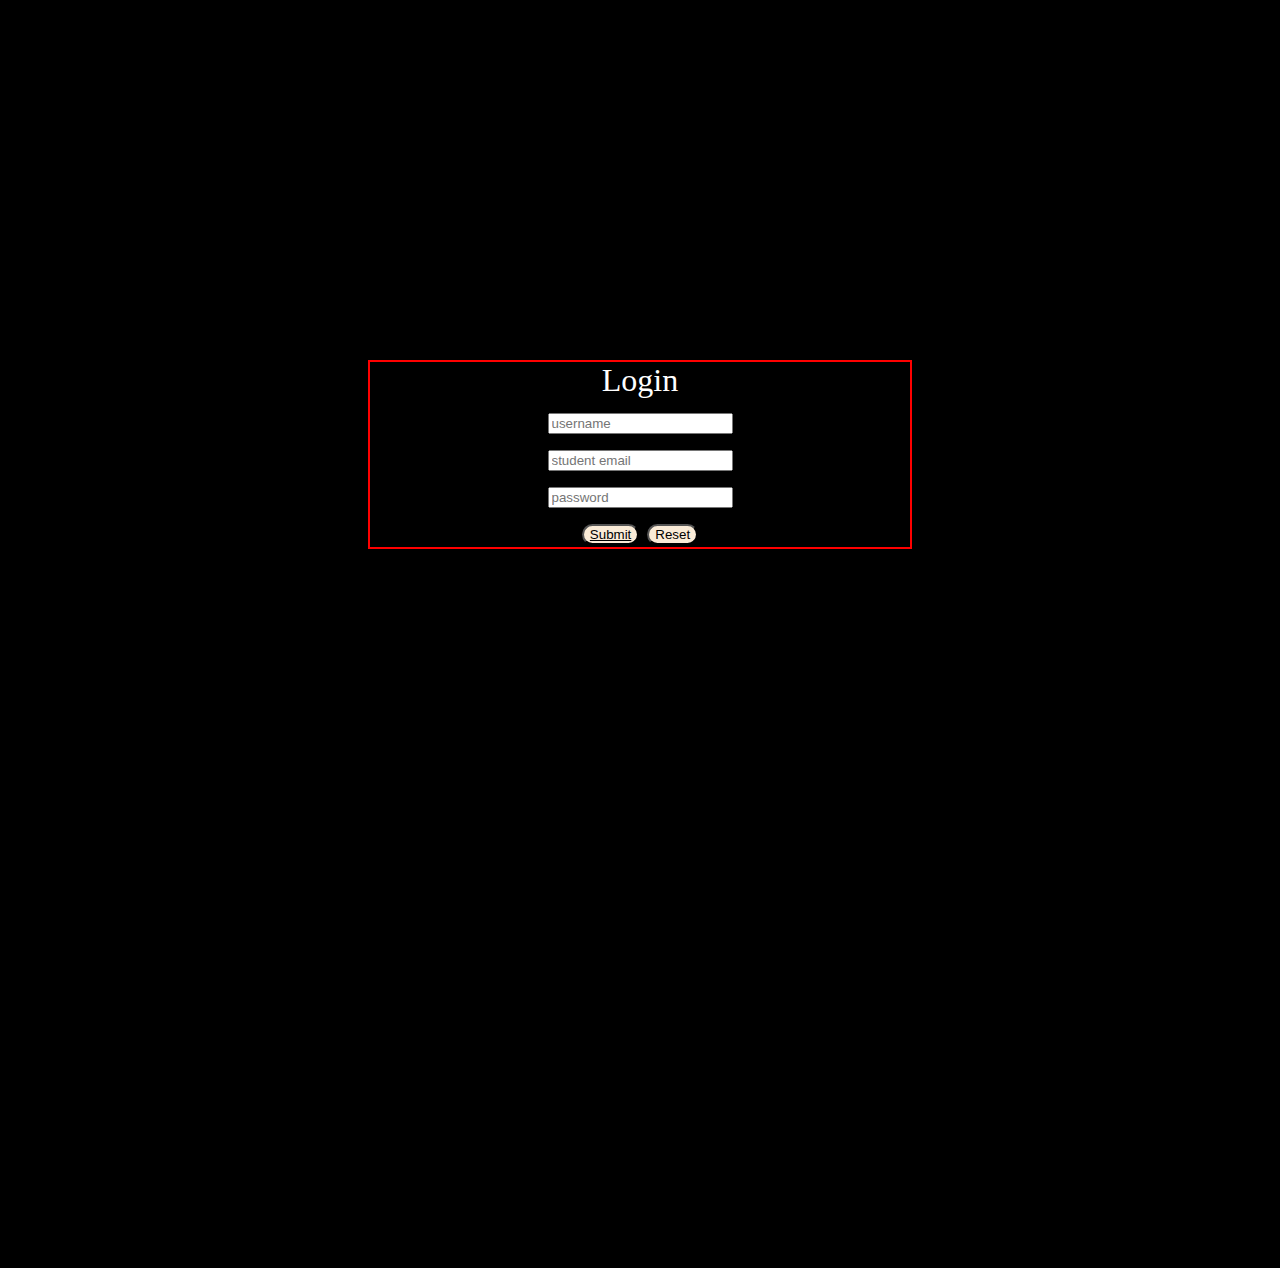
==== html pages/index.html @ 6c811475 "added a home page and organised files in folders" ====
<!DOCTYPE html>
<html lang="en">

<head>
    <meta charset="UTF-8">
    <meta name="viewport" content="width=device-width, initial-scale=1.0">
    <title>Election Management System</title>
    <link rel="stylesheet" href="../css pages/loginstyle.css">
</head>

<body>
    <center>
        <div class="Login-body">
            <form action="">
                <div class="Login-title">Login</div>
                <input type="text" placeholder="username">
                <br>
                <input type="email" placeholder="student email">
                <br>
                <input type="password" placeholder="password">
                <br>
                <button>
                    <a href="homepage.html">
                        Submit
                    </a>
                </button>
                <button type="reset">Reset</button>
            </form>
        </div>
    </center>

</body>

</html>
---- css pages/loginstyle.css ----
body{
    background-color: black;
    width: auto;
    height: 100vh;
}

.Login-body{
    background-color: transparent;
    border: 2px solid red;
    font-size: 2rem;
    display: flexbox;
    margin: 40vh;

}

.Login-title{
    color:white;
}

button a{
    cursor: pointer;
    color: inherit;
}

button{
    box-shadow: none;
    border-radius: 50px;
    color: black;
    background-color: antiquewhite;
}
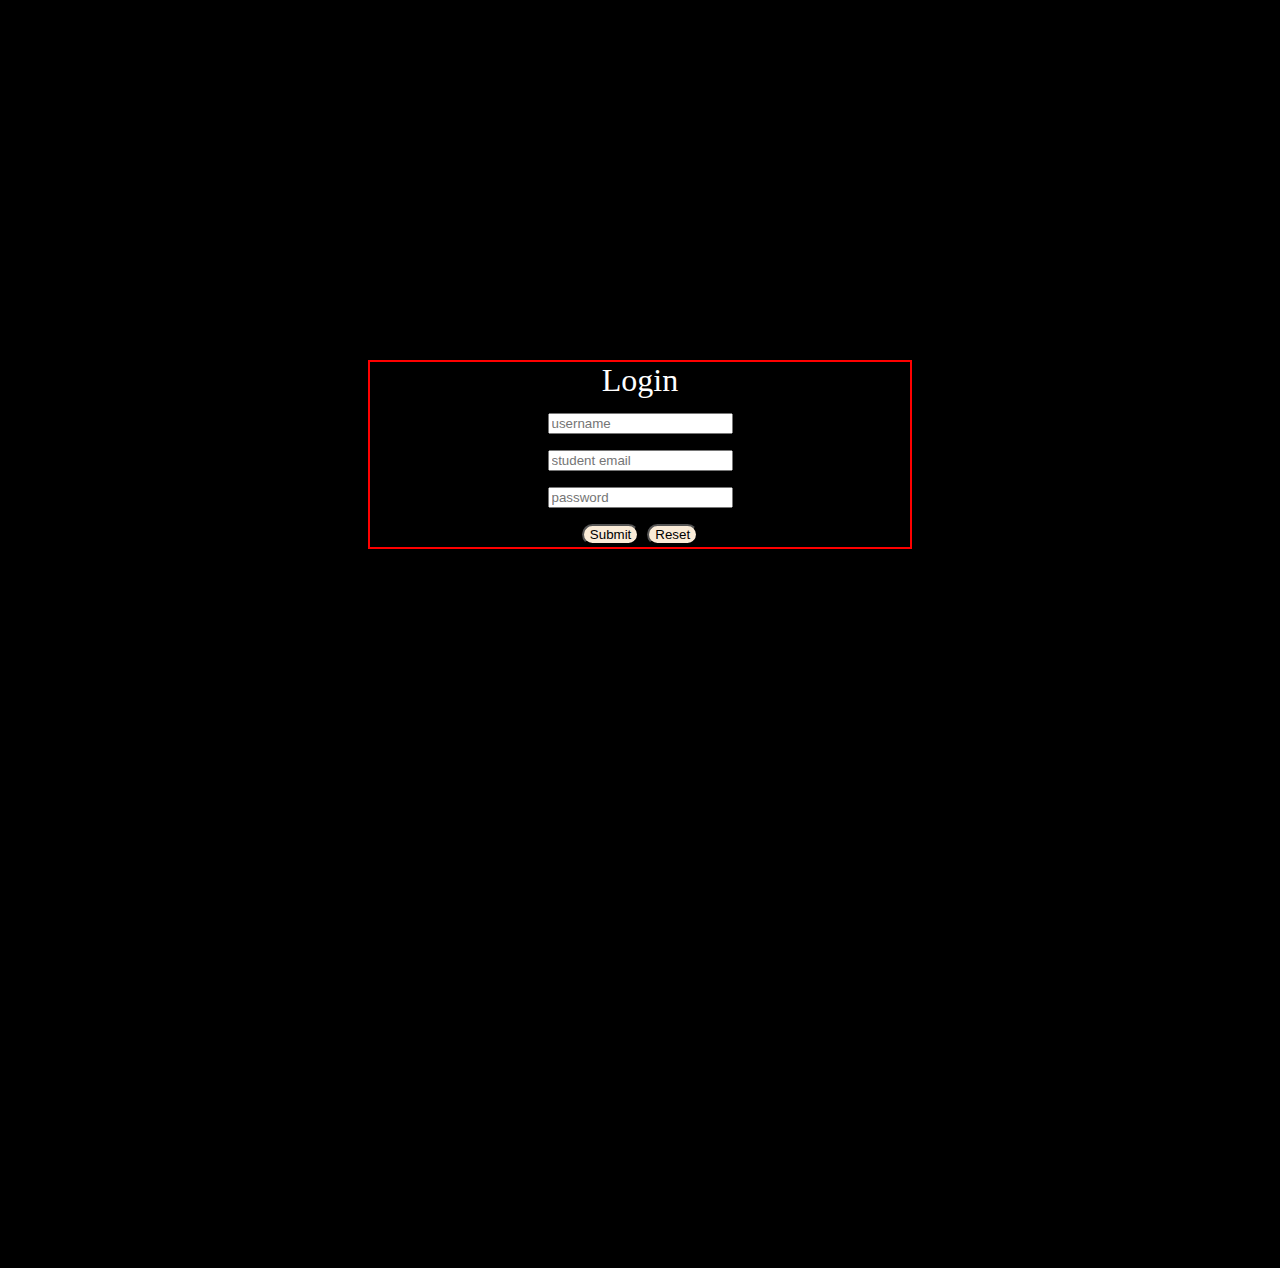
==== commit b9670eaf: "main login page info now goes to a google sheet" ====
--- a/html pages/index.html
+++ b/html pages/index.html
@@ -11,24 +11,39 @@
 <body>
     <center>
         <div class="Login-body">
-            <form action="">
+            <form method="post" id="form">
                 <div class="Login-title">Login</div>
-                <input type="text" placeholder="username">
+                <input type="text" placeholder="username" name="name" required>
                 <br>
-                <input type="email" placeholder="student email">
+                <input type="email" placeholder="student email" name="email" required>
                 <br>
-                <input type="password" placeholder="password">
+                <input type="password" placeholder="password" name="password" required>
                 <br>
                 <button>
-                    <a href="homepage.html">
-                        Submit
-                    </a>
+                    Submit
+                   <!--  <a href="homepage.html">
+                    </a> -->
                 </button>
                 <button type="reset">Reset</button>
             </form>
         </div>
     </center>
-
 </body>
+<script>
+    let url = "https://script.google.com/macros/s/AKfycbyUfvln41vVZ90yZe6iJG3xUt6U3kfo-E6x-dXKuo55jrlKxx6AkFUpXfSnJHs4ULY/exec";
+    let form = document.querySelector('#form');
+    form.addEventListener("submit", (e)=>{
+        let d = new FormData(form);
+        fetch(url, {
+            method: "POST",
+            body:d
+        }).then((res)=>res.text())
+        .then((finalRes=>{
+            form.reset();
+            console.log(finalRes);
+        }))
+        e.preventDefault();
+    })
+</script>
 
 </html>--- a/css pages/loginstyle.css
+++ b/css pages/loginstyle.css
@@ -17,14 +17,14 @@
     color:white;
 }
 
-button a{
-    cursor: pointer;
-    color: inherit;
+a{
+    text-decoration: none;
+    color: black;
 }
 
 button{
+    cursor: pointer;
     box-shadow: none;
     border-radius: 50px;
-    color: black;
     background-color: antiquewhite;
 }